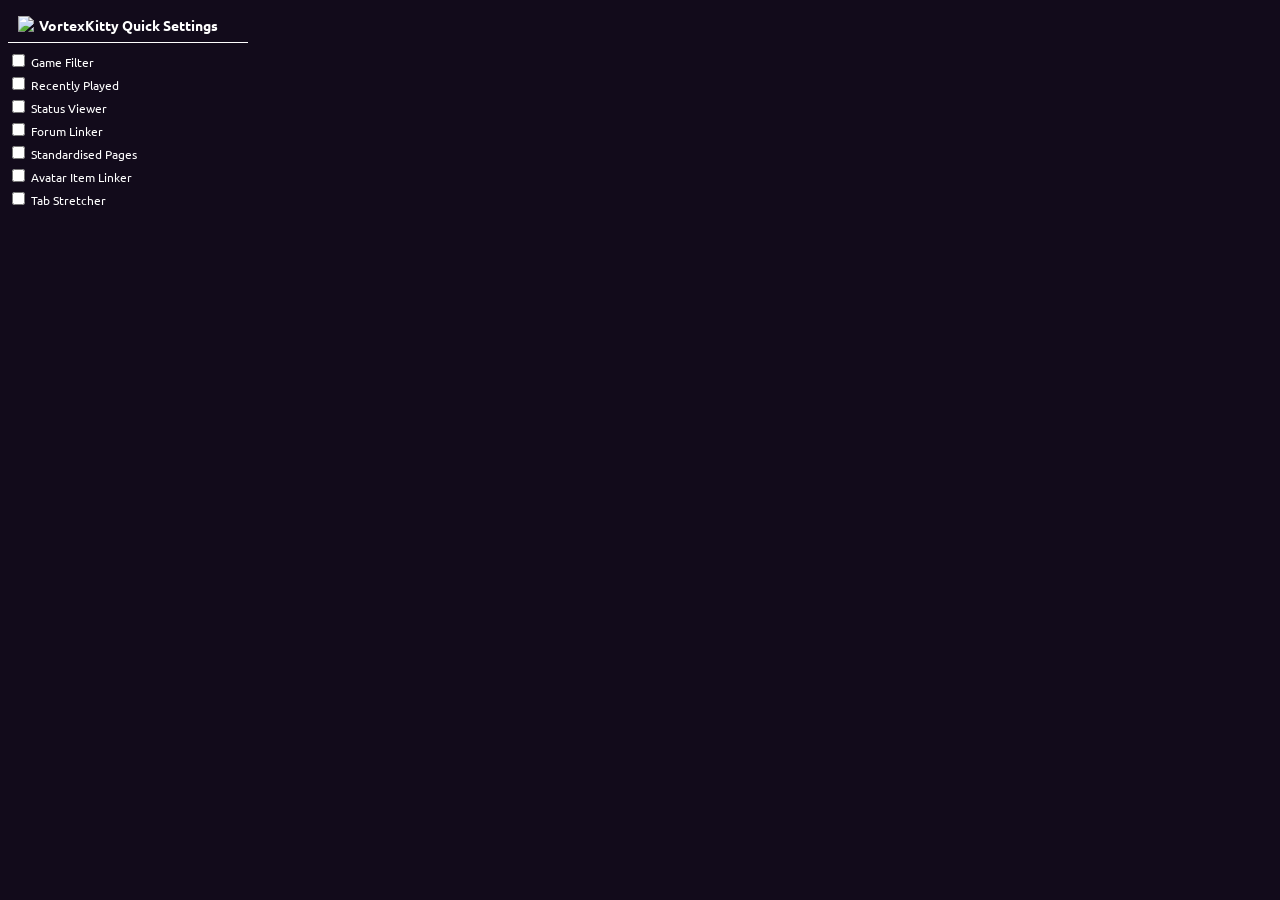
==== extension/src/popup/index.html @ 5cfef3a2 "wqfawfw" ====
<!DOCTYPE html>
<head>
    <link rel="stylesheet" href="popup.css">
</head>
<body>
    <header class="head">
        <img src="../icons/icon64.png">
        <h1>VortexKitty Quick Settings</h1>
    </header>
    <label>
        <input type="checkbox" id="game-filter">
        Game Filter
    </label>

    <label>
        <input type="checkbox" id="recently-played">
        Recently Played
    </label>

    <label>
        <input type="checkbox" id="status-viewer">
        Status Viewer
    </label>

    <label>
        <input type="checkbox" id="forum-linker">
        Forum Linker
    </label>

    <label>
        <input type="checkbox" id="standard-pages">
        Standardised Pages
    </label>

    <label>
        <input type="checkbox" id="avatar-linker">
        Avatar Item Linker
    </label>

    <label>
        <input type="checkbox" id="tab-stretcher">
        Tab Stretcher
    </label>
</body>
---- extension/src/popup/popup.css ----
@import url('https://fonts.googleapis.com/css2?family=Ubuntu:ital,wght@0,300;0,400;0,500;0,700;1,300;1,400;1,500;1,700&display=swap');

body {
    background: #120b1b;
    color: #fff;

    width: 240px;

    font-family: "Ubuntu";
    font-size: 12px;

    gap: 4px;

    display: flex;
    flex-direction: column;
}

.head {
  display: flex;
  flex-wrap: wrap;
  justify-items: center;
  gap: 5px;
  padding: 0.5rem 0.625rem;
  border-bottom: 1px solid #fff;
  margin-bottom: 4px;
}

.head h1 {
  flex: 1;
  margin: 0;
  font-size: 14px;
  font-weight: 600;
}
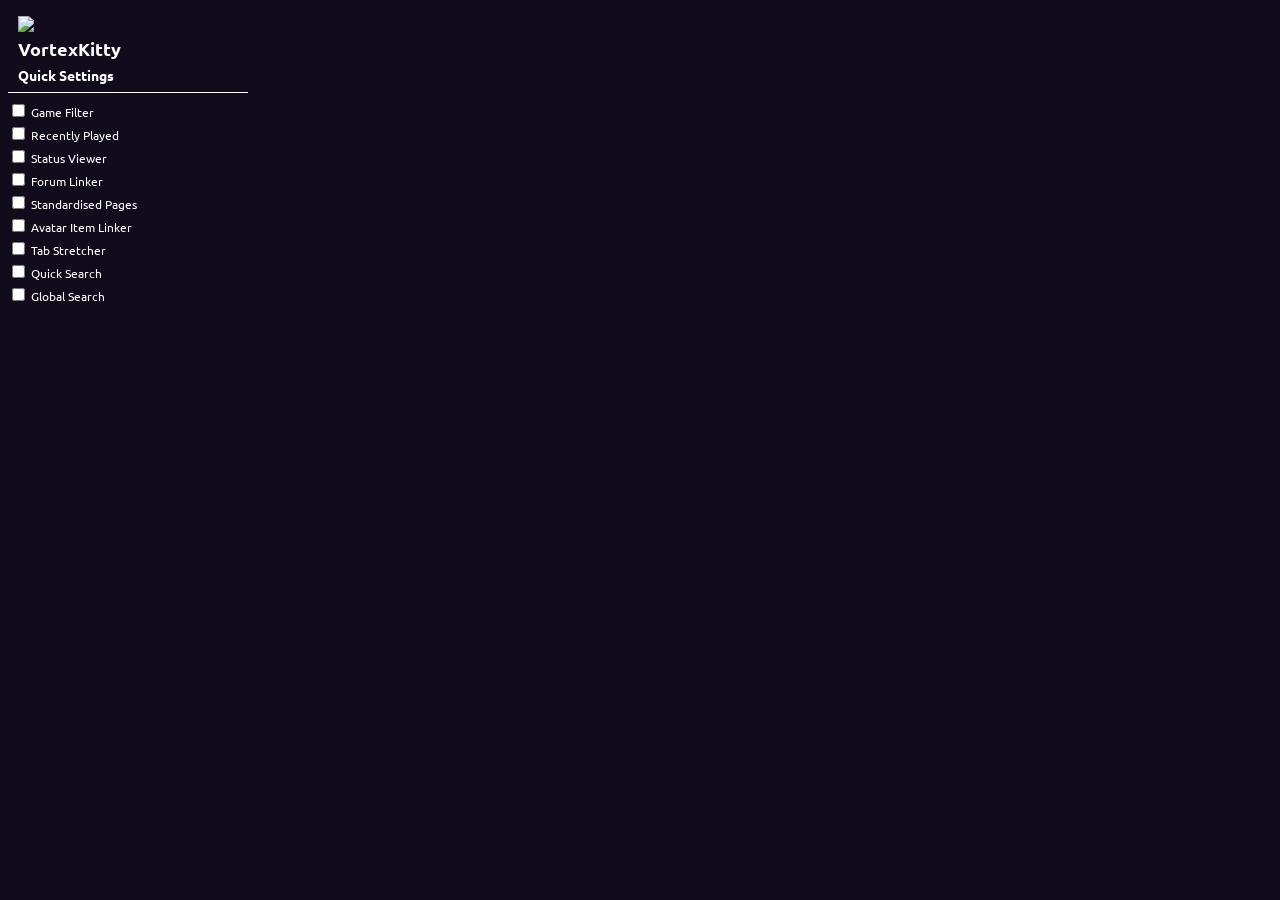
==== commit 7744f4a4: "aaaa" ====
--- a/extension/src/popup/index.html
+++ b/extension/src/popup/index.html
@@ -5,7 +5,8 @@
 <body>
     <header class="head">
         <img src="../icons/icon64.png">
-        <h1>VortexKitty Quick Settings</h1>
+        <h1>VortexKitty</h1>
+        <h2>Quick Settings</h2>
     </header>
     <label>
         <input type="checkbox" id="game-filter">
@@ -41,4 +42,14 @@
         <input type="checkbox" id="tab-stretcher">
         Tab Stretcher
     </label>
+
+    <label>
+        <input type="checkbox" id="quick-search">
+        Quick Search
+    </label>
+
+    <label>
+        <input type="checkbox" id="global-search">
+        Global Search
+    </label>
 </body>
--- a/extension/src/popup/popup.css
+++ b/extension/src/popup/popup.css
@@ -19,15 +19,32 @@
   display: flex;
   flex-wrap: wrap;
   justify-items: center;
+  flex-direction: column;
   gap: 5px;
   padding: 0.5rem 0.625rem;
   border-bottom: 1px solid #fff;
   margin-bottom: 4px;
 }
 
-.head h1 {
+h1 {
+  flex: 1;
+  margin: 0;
+  font-size: 18px;
+  font-weight: 600;
+}
+
+h2 {
   flex: 1;
   margin: 0;
   font-size: 14px;
   font-weight: 600;
+}
+
+.setting-namne {
+  font-weight: 500;
+}
+
+.setting {
+  display: flex;
+  flex-direction: column;
 }
